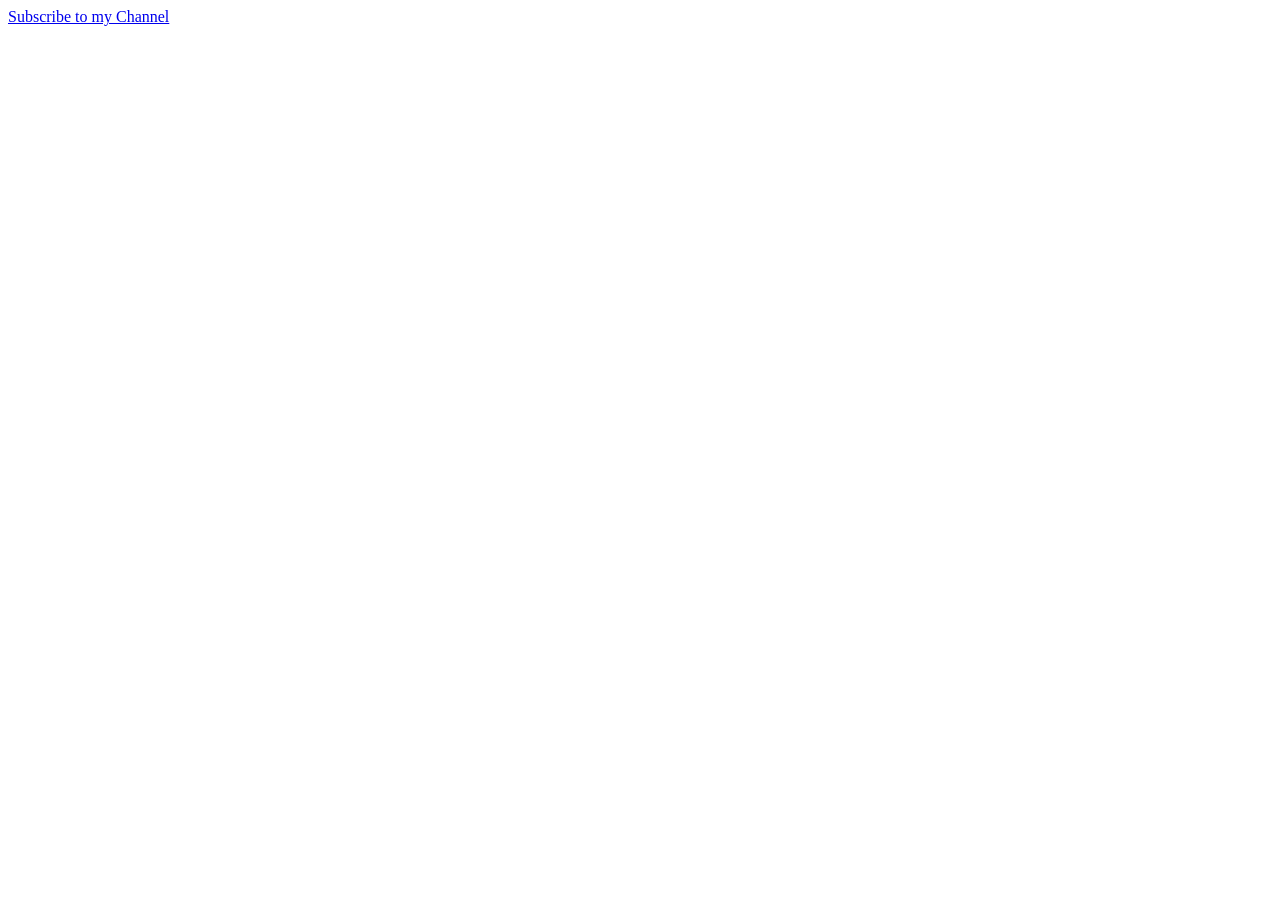
==== index.html @ 7a4499ec "Update index.html Testing yt subscriber btn" ====
<!DOCTYPE html>
<html lang="en">
<head>
    <meta charset="UTF-8">
    <meta name="viewport" content="width=device-width, initial-scale=1.0">
    <title>Subscribe to My YouTube Channel</title>
    <script src="https://apis.google.com/js/platform.js"></script>
</head>
<body>
    <!-- Subscribe Link -->
    <a href="#" id="subscribe-link">Subscribe to my Channel</a>

    <!-- YouTube Subscribe Button (hidden initially) -->
    <div id="yt-subscribe" style="display:none;">
        <div class="g-ytsubscribe" 
             data-channelid="YOUR_CHANNEL_ID" 
             data-layout="default" 
             data-theme="dark" 
             data-count="default"></div>
    </div>

    <script>
        const subscribeLink = document.getElementById('subscribe-link');
        const ytSubscribe = document.getElementById('yt-subscribe');

        subscribeLink.addEventListener('click', function(event) {
            event.preventDefault();
            ytSubscribe.style.display = 'block';  // Show the subscribe button when the link is clicked
        });
    </script>
</body>
</html>
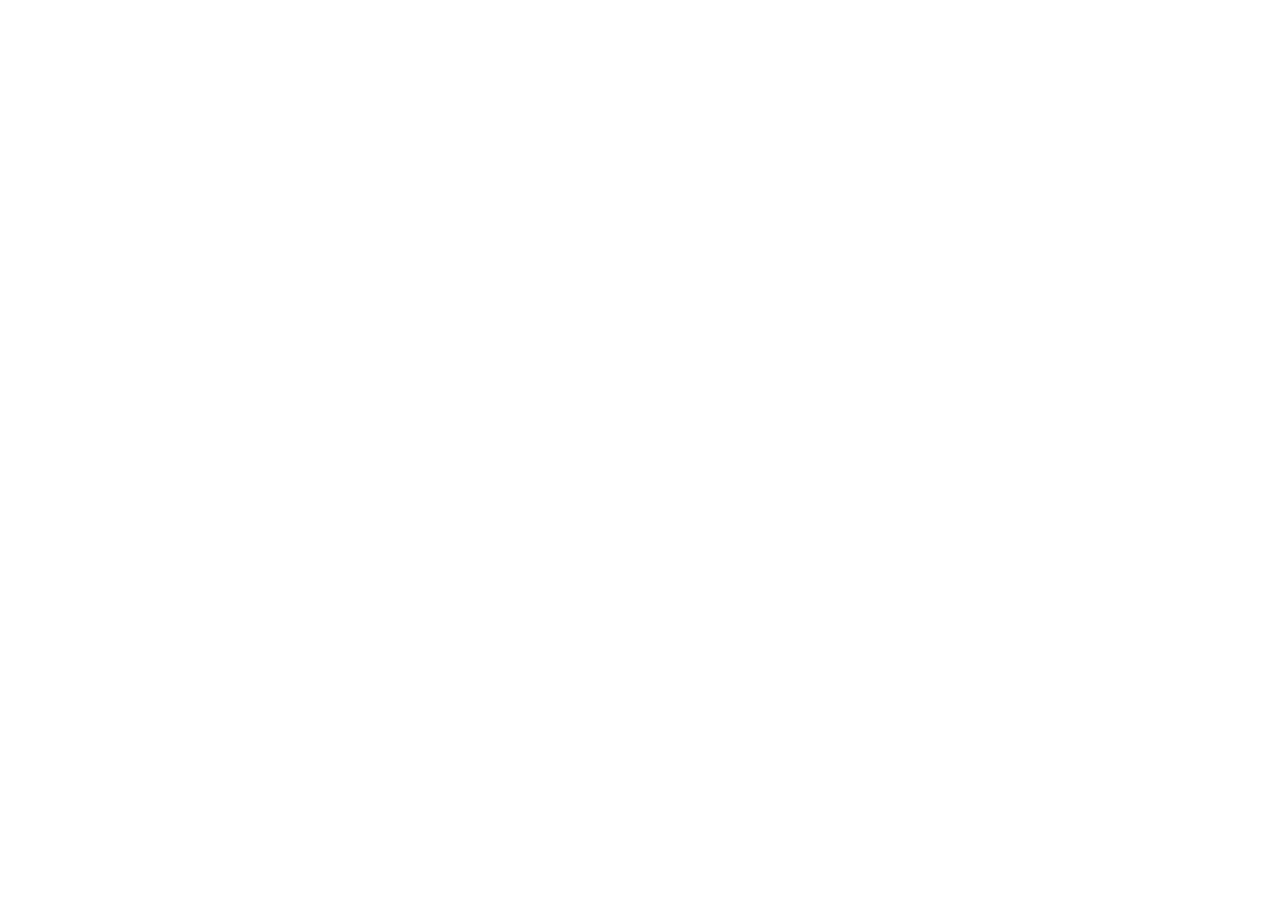
==== commit a1f9049b: "Update index.html Yt" ====
--- a/index.html
+++ b/index.html
@@ -7,26 +7,12 @@
     <script src="https://apis.google.com/js/platform.js"></script>
 </head>
 <body>
-    <!-- Subscribe Link -->
-    <a href="#" id="subscribe-link">Subscribe to my Channel</a>
-
-    <!-- YouTube Subscribe Button (hidden initially) -->
-    <div id="yt-subscribe" style="display:none;">
+    <div id="subscribe-button" style="text-align: center; margin-top: 50px;">
         <div class="g-ytsubscribe" 
-             data-channelid="YOUR_CHANNEL_ID" 
+             data-channelid="UCjZ78IFCA0h3qIiAzUoJ9pA" 
              data-layout="default" 
              data-theme="dark" 
              data-count="default"></div>
     </div>
-
-    <script>
-        const subscribeLink = document.getElementById('subscribe-link');
-        const ytSubscribe = document.getElementById('yt-subscribe');
-
-        subscribeLink.addEventListener('click', function(event) {
-            event.preventDefault();
-            ytSubscribe.style.display = 'block';  // Show the subscribe button when the link is clicked
-        });
-    </script>
 </body>
 </html>
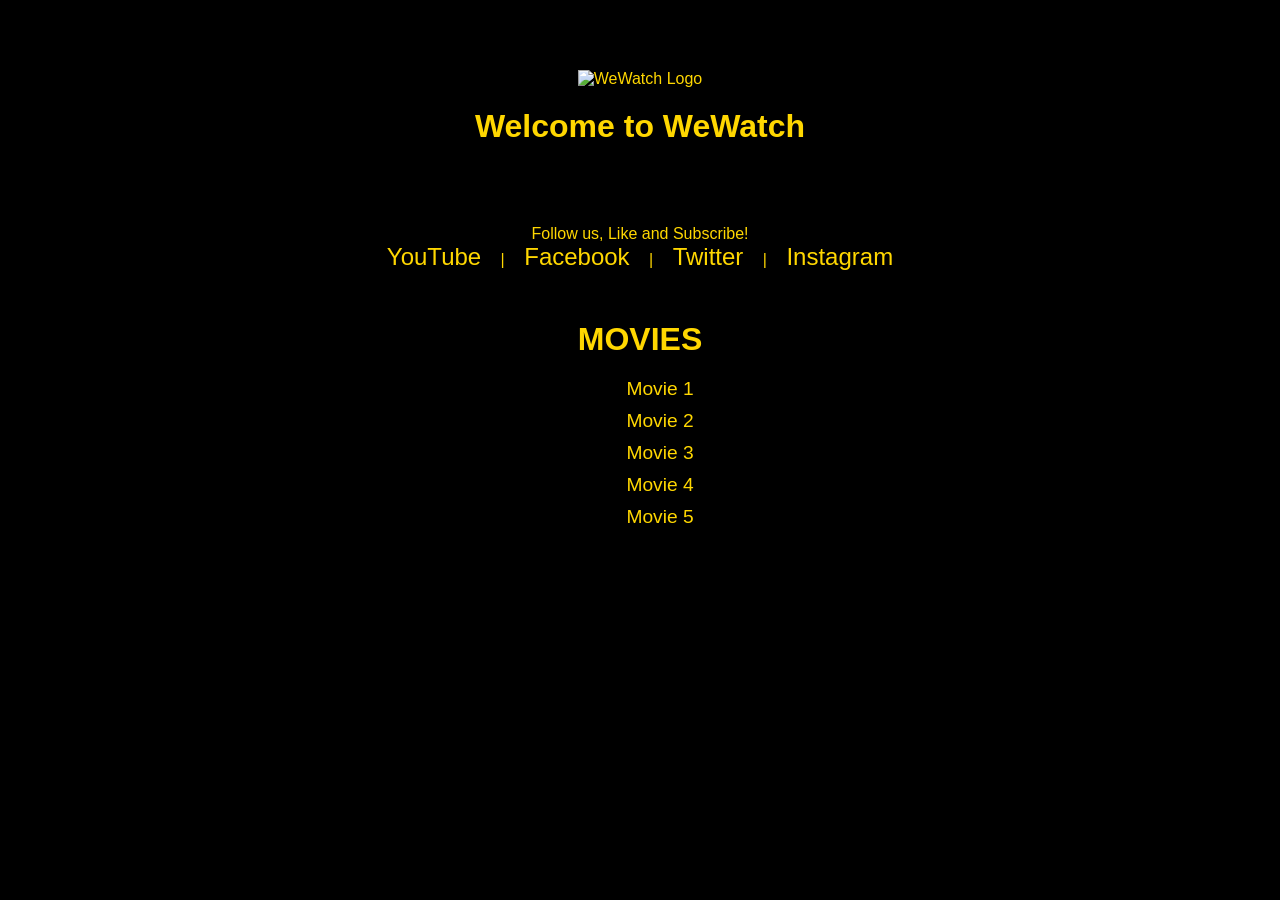
==== commit 5f7069e7: "Update index.html Design" ====
--- a/index.html
+++ b/index.html
@@ -3,16 +3,115 @@
 <head>
     <meta charset="UTF-8">
     <meta name="viewport" content="width=device-width, initial-scale=1.0">
-    <title>Subscribe to My YouTube Channel</title>
-    <script src="https://apis.google.com/js/platform.js"></script>
+    <title>Welcome to WeWatch</title>
+    <style>
+        /* Basic Reset */
+        body, h1, p {
+            margin: 0;
+            padding: 0;
+            font-family: Arial, sans-serif;
+        }
+        
+        body {
+            background-color: #000;
+            color: #FFD700; /* Gold color */
+        }
+
+        /* Container for the entire page */
+        .container {
+            text-align: center;
+            padding: 20px;
+        }
+
+        /* Header section with image */
+        .header {
+            background-color: #000;
+            padding: 50px 0;
+        }
+
+        .header img {
+            width: 200px;
+            height: auto;
+        }
+
+        .welcome-message {
+            font-size: 2em;
+            margin-top: 20px;
+            font-weight: bold;
+        }
+
+        /* Social media follow section */
+        .follow-us {
+            margin-top: 30px;
+        }
+
+        .follow-us a {
+            color: #FFD700;
+            text-decoration: none;
+            margin: 0 15px;
+            font-size: 1.5em;
+        }
+
+        /* Movie section */
+        .movies-section {
+            margin-top: 50px;
+        }
+
+        .movies-section h2 {
+            margin-bottom: 20px;
+            font-size: 2em;
+            text-transform: uppercase;
+        }
+
+        .movie-list {
+            list-style: none;
+        }
+
+        .movie-list li {
+            margin: 10px 0;
+        }
+
+        .movie-list a {
+            color: #FFD700;
+            text-decoration: none;
+            font-size: 1.2em;
+        }
+
+        .movie-list a:hover {
+            text-decoration: underline;
+        }
+    </style>
 </head>
 <body>
-    <div id="subscribe-button" style="text-align: center; margin-top: 50px;">
-        <div class="g-ytsubscribe" 
-             data-channelid="UCjZ78IFCA0h3qIiAzUoJ9pA" 
-             data-layout="default" 
-             data-theme="dark" 
-             data-count="default"></div>
+
+    <div class="container">
+        <!-- Header section with logo -->
+        <div class="header">
+            <img src="/mnt/data/file-2HdSpfuxdS3IzYFnwcMJwcV6" alt="WeWatch Logo">
+            <div class="welcome-message">Welcome to WeWatch</div>
+        </div>
+
+        <!-- Follow us section -->
+        <div class="follow-us">
+            <p>Follow us, Like and Subscribe!</p>
+            <a href="#">YouTube</a> |
+            <a href="#">Facebook</a> |
+            <a href="#">Twitter</a> |
+            <a href="#">Instagram</a>
+        </div>
+
+        <!-- Movies section -->
+        <div class="movies-section">
+            <h2>Movies</h2>
+            <ul class="movie-list">
+                <li><a href="#">Movie 1</a></li>
+                <li><a href="#">Movie 2</a></li>
+                <li><a href="#">Movie 3</a></li>
+                <li><a href="#">Movie 4</a></li>
+                <li><a href="#">Movie 5</a></li>
+            </ul>
+        </div>
     </div>
+
 </body>
 </html>
